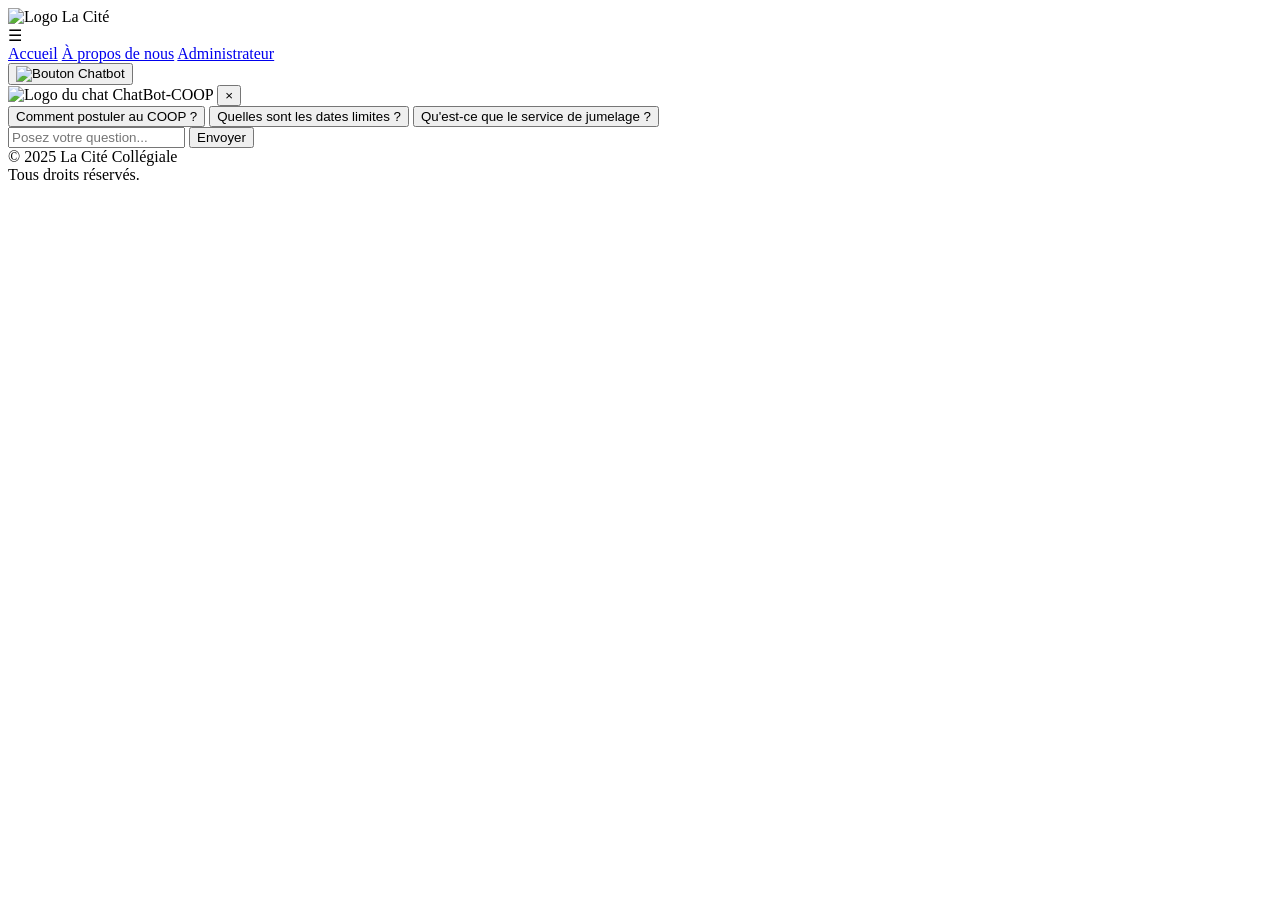
==== frontend/index.html @ ba9c83ae "Restructuration du HTML, CSS et js  du chatbot avec la page d'acceuil" ====
<!DOCTYPE html>
<html lang="fr">
<head>
    <meta charset="UTF-8">
    <meta name="viewport" content="width=device-width, initial-scale=1.0">
    <title>LA CITÉ - Accueil</title>
    <link rel="stylesheet" href="/static/css/chatbot.css">
</head>
<body>
    <header>
        <img
            src="/static/image/logocite-removebg-preview.png"
            alt="Logo La Cité"
            class="header-logo"
        />
        <div class="burger" onclick="toggleMenu()">☰</div>
        <nav class="header-nav" id="headerNav">
            <a href="/">Accueil</a>
            <a href="static/pages/pageApropos.html">À propos de nous</a>
            <a href="static/pages/admin.html">Administrateur</a>
        </nav>
    </header>

    <button id="coop-info-button">
        <img src="/static/image/citelogo.png" alt="Bouton Chatbot" >
    </button>
    <div class="chat-container" id="chat-container">
        <div class="chat-header">
            <img src="/static/image/citelogo.png" alt="Logo du chat" class="logochat">
            <span>ChatBot-COOP</span>
            <button id="close-chat-btn">×</button>
        </div>
        <div class="chat-box" id="chat-box">
        </div>
        <div class="chat-suggestions" id="chat-suggestions">
            <button class="suggestion-button" data-question="Comment postuler au COOP ?">Comment postuler au COOP ?</button>
            <button class="suggestion-button" data-question="Quelles sont les dates limites ?">Quelles sont les dates limites ?</button>
            <button class="suggestion-button" data-question="Qu'est-ce que le service de jumelage ?">Qu'est-ce que le service de jumelage ?</button>
        </div>
        <div class="chat-input">
            <input type="text" id="user-input" placeholder="Posez votre question...">
            <button id="send-btn">Envoyer</button>
        </div>
    </div>

    <footer>
        © 2025 La Cité Collégiale<br />
        Tous droits réservés.
    </footer>

    <script src="/static/js/chatbot.js"></script>

</body>
</html>
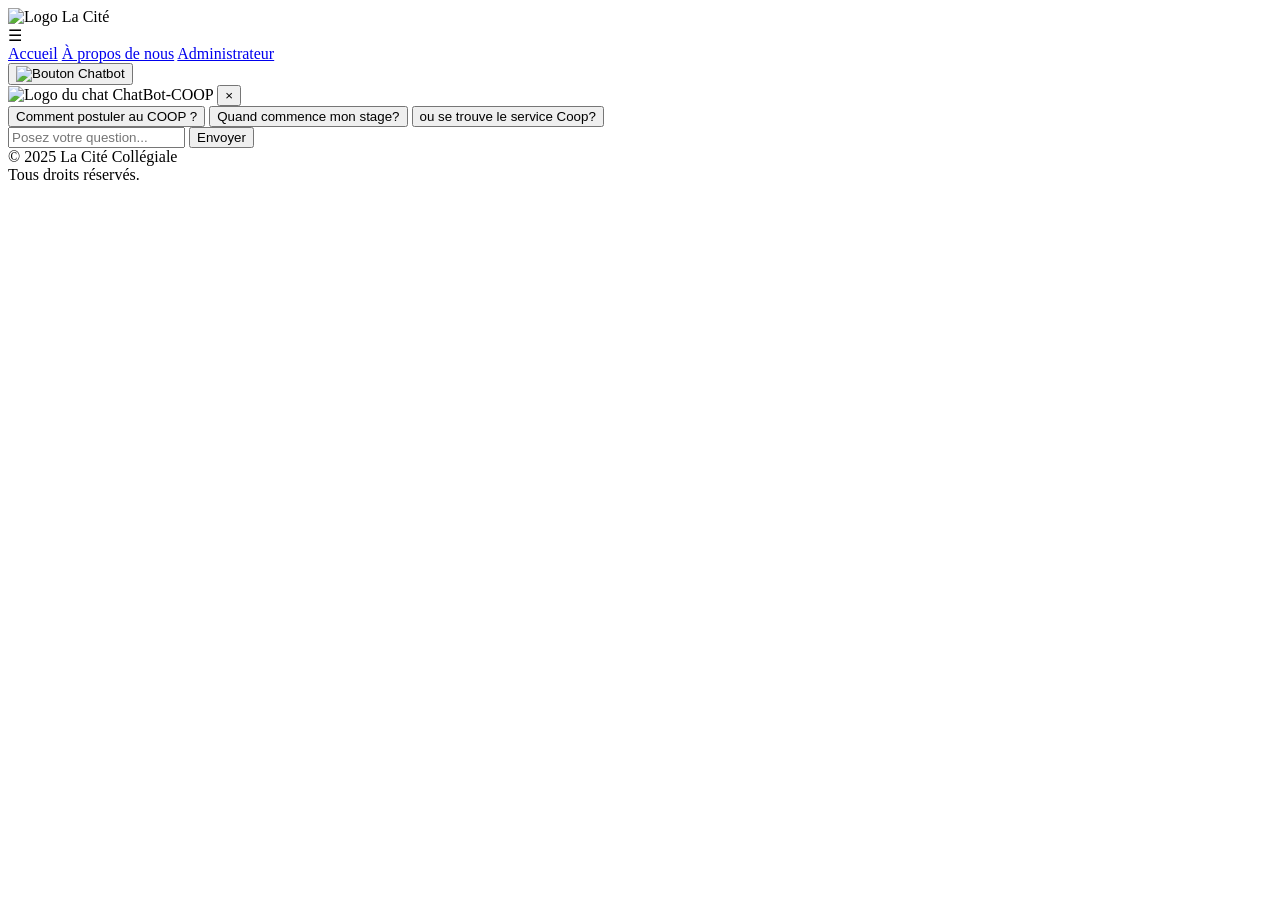
==== commit fe400059: "first commit" ====
--- a/frontend/index.html
+++ b/frontend/index.html
@@ -34,8 +34,8 @@
         </div>
         <div class="chat-suggestions" id="chat-suggestions">
             <button class="suggestion-button" data-question="Comment postuler au COOP ?">Comment postuler au COOP ?</button>
-            <button class="suggestion-button" data-question="Quelles sont les dates limites ?">Quelles sont les dates limites ?</button>
-            <button class="suggestion-button" data-question="Qu'est-ce que le service de jumelage ?">Qu'est-ce que le service de jumelage ?</button>
+            <button class="suggestion-button" data-question="Quand commence mon stage ?">Quand commence mon stage?</button>
+            <button class="suggestion-button" data-question="ou se trouve le service Coop ?">ou se trouve le service Coop?</button>
         </div>
         <div class="chat-input">
             <input type="text" id="user-input" placeholder="Posez votre question...">
@@ -49,6 +49,7 @@
     </footer>
 
     <script src="/static/js/chatbot.js"></script>
+    <script src="/static/js/chat-service.js"></script>
 
 </body>
 </html>
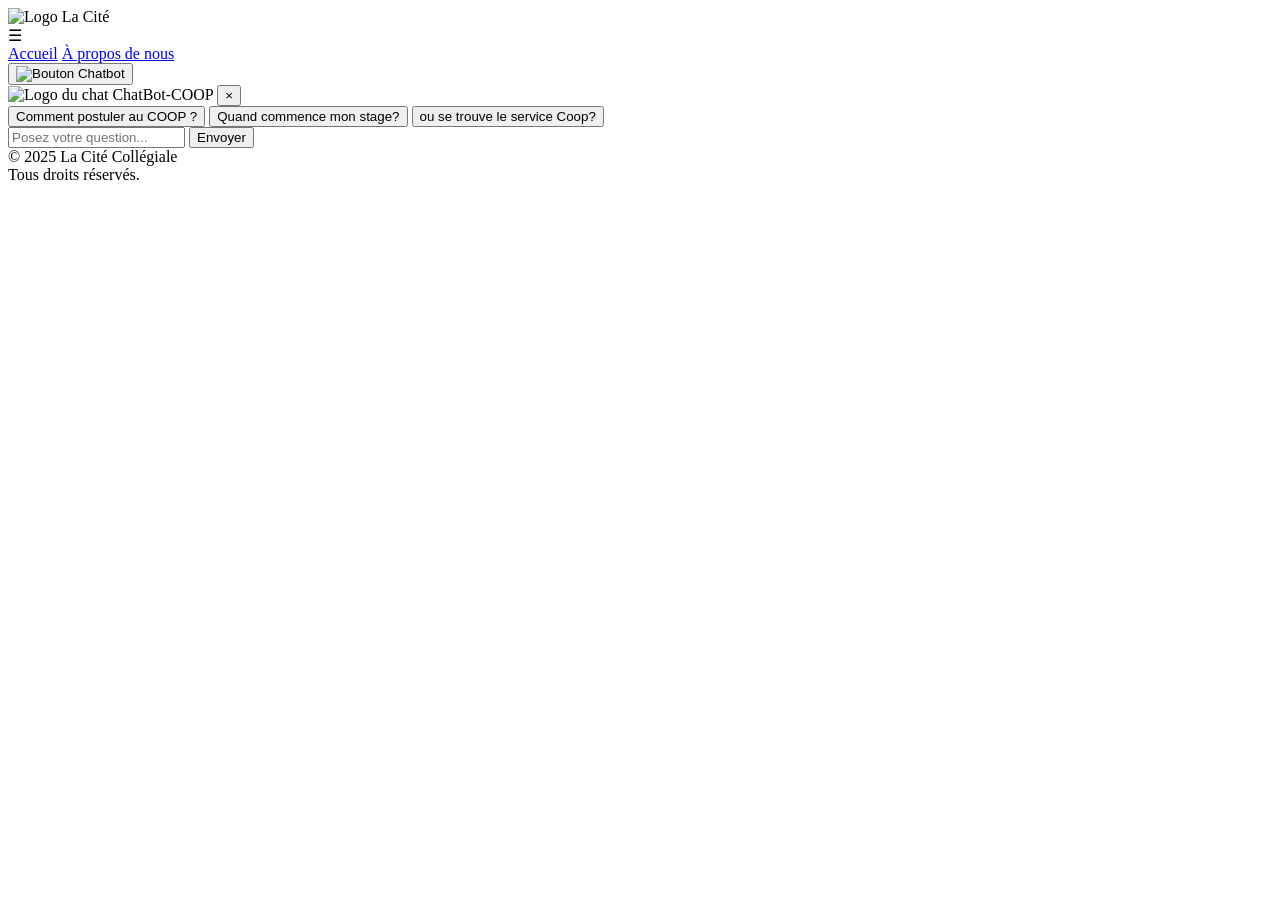
==== commit a8a1d969: "first commit" ====
--- a/frontend/index.html
+++ b/frontend/index.html
@@ -3,7 +3,8 @@
 <head>
     <meta charset="UTF-8">
     <meta name="viewport" content="width=device-width, initial-scale=1.0">
-    <title>LA CITÉ - Accueil</title>
+    <title>Acceuil - Chatbot du Service de Placement Coop - La Cité</title>
+    <link rel="icon" href="/static/image/citelogo.png" type="image/png">
     <link rel="stylesheet" href="/static/css/chatbot.css">
 </head>
 <body>
@@ -17,31 +18,32 @@
         <nav class="header-nav" id="headerNav">
             <a href="/">Accueil</a>
             <a href="static/pages/pageApropos.html">À propos de nous</a>
-            <a href="static/pages/admin.html">Administrateur</a>
         </nav>
     </header>
-
-    <button id="coop-info-button">
-        <img src="/static/image/citelogo.png" alt="Bouton Chatbot" >
-    </button>
-    <div class="chat-container" id="chat-container">
-        <div class="chat-header">
-            <img src="/static/image/citelogo.png" alt="Logo du chat" class="logochat">
-            <span>ChatBot-COOP</span>
-            <button id="close-chat-btn">×</button>
-        </div>
-        <div class="chat-box" id="chat-box">
-        </div>
-        <div class="chat-suggestions" id="chat-suggestions">
-            <button class="suggestion-button" data-question="Comment postuler au COOP ?">Comment postuler au COOP ?</button>
-            <button class="suggestion-button" data-question="Quand commence mon stage ?">Quand commence mon stage?</button>
-            <button class="suggestion-button" data-question="ou se trouve le service Coop ?">ou se trouve le service Coop?</button>
-        </div>
-        <div class="chat-input">
-            <input type="text" id="user-input" placeholder="Posez votre question...">
-            <button id="send-btn">Envoyer</button>
+    <div class="main">
+        <button id="coop-info-button">
+            <img src="/static/image/citelogo.png" alt="Bouton Chatbot"  class="chatbott">
+        </button>
+        <div class="chat-container" id="chat-container">
+            <div class="chat-header">
+                <img src="/static/image/citelogo.png" alt="Logo du chat" class="logochat">
+                <span>ChatBot-COOP</span>
+                <button id="close-chat-btn">×</button>
+            </div>
+            <div class="chat-box" id="chat-box">
+            </div>
+            <div class="chat-suggestions" id="chat-suggestions">
+                <button class="suggestion-button" data-question="Comment postuler au COOP ?">Comment postuler au COOP ?</button>
+                <button class="suggestion-button" data-question="Quand commence mon stage ?">Quand commence mon stage?</button>
+                <button class="suggestion-button" data-question="ou se trouve le service Coop ?">ou se trouve le service Coop?</button>
+            </div>
+            <div class="chat-input">
+                <input type="text" id="user-input" placeholder="Posez votre question...">
+                <button id="send-btn">Envoyer</button>
+            </div>
         </div>
     </div>
+   
 
     <footer>
         © 2025 La Cité Collégiale<br />
@@ -50,6 +52,7 @@
 
     <script src="/static/js/chatbot.js"></script>
     <script src="/static/js/chat-service.js"></script>
+    <script src="/static/js/responsive.js"></script>
 
 </body>
 </html>
